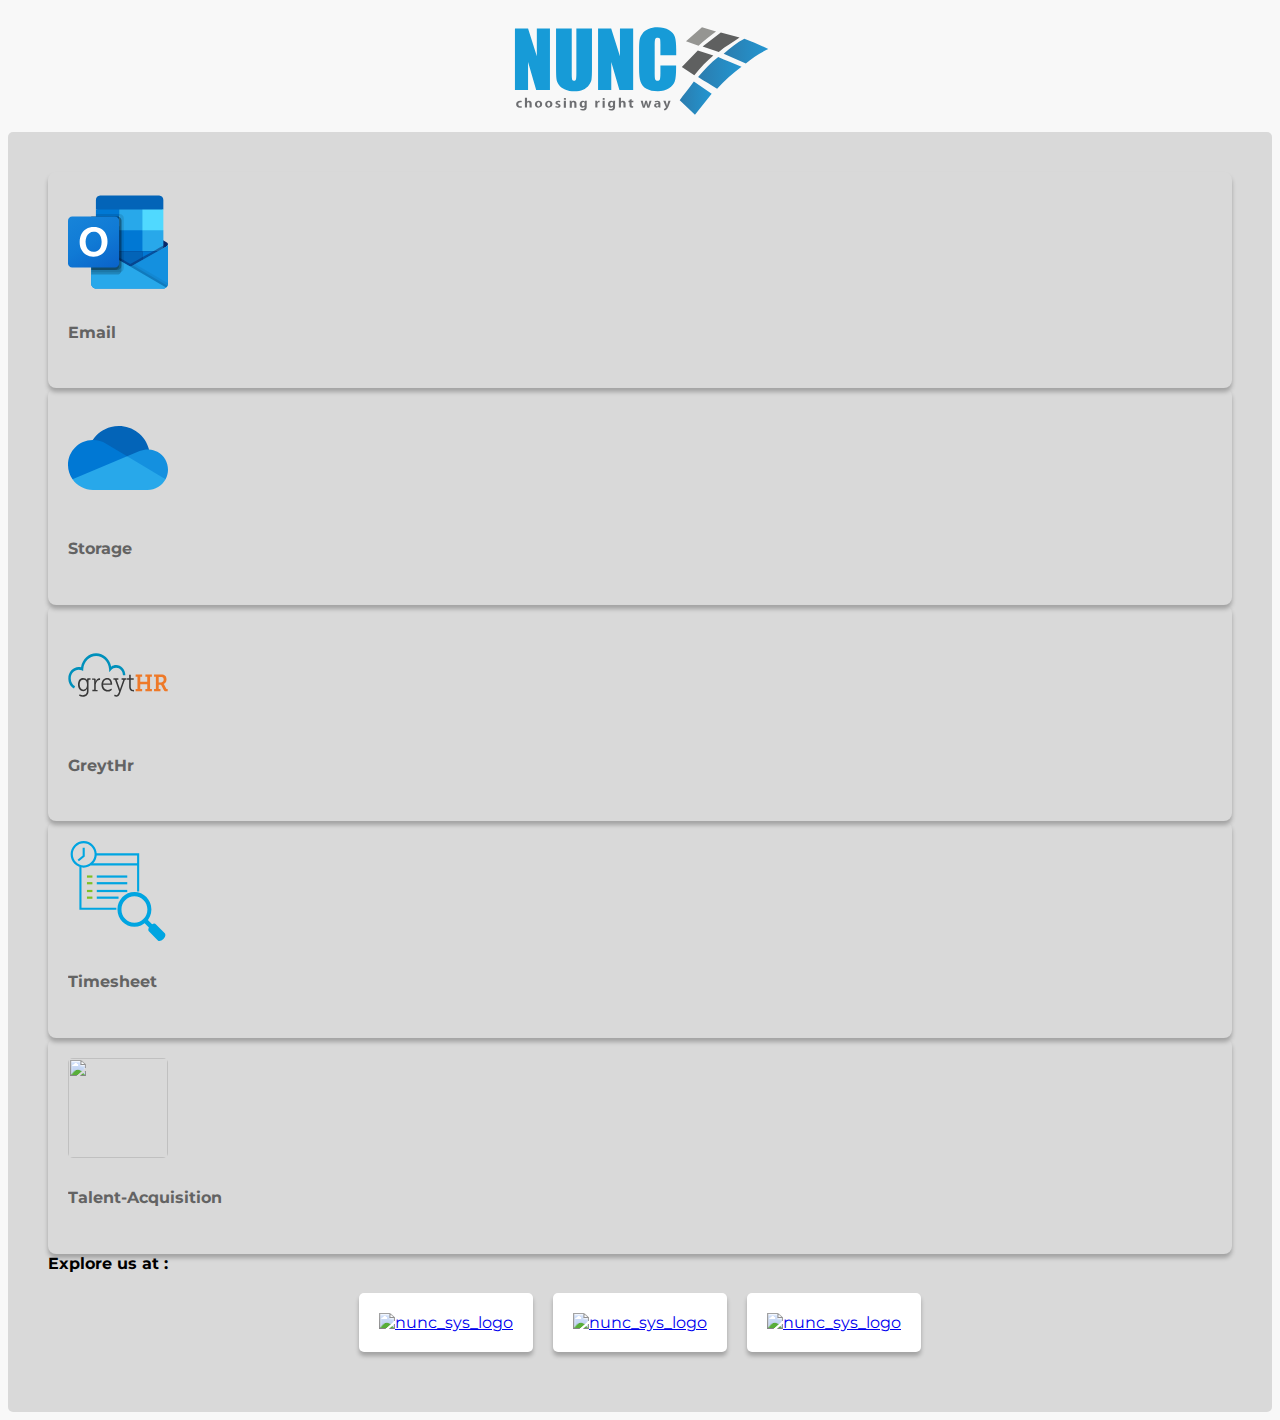
==== index.html @ e70e4e6d "initial commit" ====
<!DOCTYPE html>
<html lang="en">

<head>
    <meta charset="UTF-8">
    <meta http-equiv="X-UA-Compatible" content="IE=edge">
    <meta name="viewport" content="width=device-width, initial-scale=1.0">
    <title>Nunc Dashboard</title>

    <link href="https://cdn.jsdelivr.net/npm/bootstrap@5.1.3/dist/css/bootstrap.min.css" rel="stylesheet"
        integrity="sha384-1BmE4kWBq78iYhFldvKuhfTAU6auU8tT94WrHftjDbrCEXSU1oBoqyl2QvZ6jIW3" crossorigin="anonymous">
    <link rel="preconnect" href="https://fonts.googleapis.com">
    <link rel="preconnect" href="https://fonts.gstatic.com" crossorigin>
    <link href="https://fonts.googleapis.com/css2?family=Montserrat&display=swap" rel="stylesheet">
    <link rel="stylesheet" href="./style.css">
</head>

<body>
    <div class="container">
        <header>
            <a class="nunc-logo" href="https://www.nuncsystems.com/" target="_blank">
                <img src="./images/icons/nunc_sys_logo.svg" alt="nunc_sys_logo">
            </a>
        </header>

        <main>
            <div class="bg-container">
                <div class="row">
                    <div class="col-md-8 ">
                        <div class="row mb-0 mb-md-4">
                            <div class="col-md-4 ">
                                <div class="card" onclick="window.open('http://email.nuncsystems.com','_blank')">
                                    <img class="tool-icon" src="./images/icons/ms_office_outlook.svg"
                                        alt="ms_office_outlook">
                                    <h5 class="text-center mt-3 tool-name"> Email</h5>
                                    <div class="open">
                                        <h5 class="text-center mt-3 open-text"> Email</h5>
                                        <h6 class="caption open-text">Outlook to look in</h6>
                                        <div class="link">
                                            <a href=""><img src="https://www.nuncsystems.com/img/external-link.png"
                                                    alt="external-link"></a>
                                        </div>
                                    </div>
                                </div>
                            </div>
                            <div class="col-md-4 ">
                                <div class="card"
                                    onclick="window.open('https://nuncsystems-my.sharepoint.com/','_blank')">
                                    <img class="tool-icon" src="./images/icons/ms_office_one_drive.svg"
                                        alt="external-link">
                                    <h5 class="text-center mt-3 tool-name">Storage</h5>
                                    <div class="open">
                                        <h5 class="text-center mt-3 open-text"> Storage</h5>
                                        <h6 class="caption open-text">Access your data</h6>
                                        <div class="link">
                                            <a href=""><img src="https://www.nuncsystems.com/img/external-link.png"
                                                    alt="external-link"></a>
                                        </div>
                                    </div>
                                </div>
                            </div>
                            <div class="col-md-4 ">
                                <div class=" card" onclick="window.open('https://nuncsys.greythr.com/','_blank')">
                                    <img class="tool-icon" src="./images/icons/grey_hr.svg" alt="">
                                    <h5 class="text-center mt-3 tool-name">GreytHr</h5>
                                    <div class="open">
                                        <h5 class="text-center mt-3 open-text">GreytHr</h5>
                                        <h6 class="caption open-text">Plan your things</h6>
                                        <div class="link">
                                            <a href=""><img src="https://www.nuncsystems.com/img/external-link.png"
                                                    alt="external-link"></a>
                                        </div>
                                    </div>
                                </div>
                            </div>

                        </div>
                        <div class="row">
                            <div class="col-md-4 ">
                                <div class=" card" onclick="window.open('timesheet.html','_blank')">
                                    <img class="tool-icon" src="./images/icons/timesheet.svg" alt="">
                                    <h5 class="text-center mt-3 tool-name">Timesheet</h5>
                                    <div class="open">
                                        <h5 class="text-center mt-3 open-text">Timesheet</h5>
                                        <h6 class="caption open-text">Track your work</h6>
                                        <div class="link">
                                            <a href=""><img src="https://www.nuncsystems.com/img/external-link.png"
                                                    alt="external-link"></a>
                                        </div>
                                    </div>
                                </div>
                            </div>
                            <div class="col-md-4 ">
                                <div class="card"
                                    onclick="window.open('https://nuncsystems.freshteam.com/home','_blank')">
                                    <img class="tool-icon"
                                        src="http://login.nuncsystems.com/images/icons/talent-acquisition.png" alt="">
                                    <h5 class="text-center mt-3 tool-name">Talent-Acquisition</h5>
                                    <div class="open">
                                        <h5 class="text-center open-text">Talent-Acquisition</h5>
                                        <h6 class="caption open-text">Join us</h6>
                                        <div class="link">
                                            <a href=""><img src="https://www.nuncsystems.com/img/external-link.png"
                                                    alt="external-link"></a>
                                        </div>
                                    </div>
                                </div>
                            </div>

                        </div>

                    </div>

                    <div class="col-md-4  divider">

                            <div class="social-text text-center">
                                <h4>Explore us at :</h4>
                            </div>
                            <div id="social-media">

                                <div class="icon">
                                    <a href="https://www.facebook.com/NuncSystems/" target="_blank">
                                        <img class="sm-icon"
                                            src="https://www.nuncsystems.com/img/social-media/facebook.png"
                                            alt="nunc_sys_logo">
                                    </a>

                                </div>
                                <div class="icon">
                                    <a href="https://twitter.com/NUNCSYSTEMS" target="_blank">
                                        <img class="sm-icon"
                                            src="https://www.nuncsystems.com/img/social-media/twitter.png"
                                            alt="nunc_sys_logo">
                                    </a>
                                </div>
                                <div class="icon">
                                    <a href="https://www.linkedin.com/company/nunc-systems-pvt-ltd/about/"
                                        target="_blank">
                                        <img class="sm-icon"
                                            src="https://www.nuncsystems.com/img/social-media/linkedin.png"
                                            alt="nunc_sys_logo">
                                    </a>
                                </div>
                            </div>
                    </div>
                </div>

            </div>
    </div>
    </main>
    </div>
</body>

</html>
---- style.css ----
body {
  background: #f8f8f8;
  font-family: "Montserrat", sans-serif;
}

.bg-container {
  background: #D9D9D9;
  /* border: 2px solid #D9D9D9; */
  border-radius: 5px;
  padding: 40px;
}

a {
  display: inline-block;
}

#social-media {
  display: flex;
  justify-content: center;
  

}

.social-text {
  font-weight: 900;
  position: relative;
  font-size: 1rem;
  z-index: 1;
}

.icon {
  margin: 20px 10px ;
  padding: 20px;
  background: white;
  border-radius: 5px;
  box-shadow: 0 4px 4px 0 rgb(0 0 0 / 25%);
  
}
.png-icon {
  display: flex;
  justify-content: center;
  padding: 8px;
  border-radius: 5px;
  border-style: dotted;
  border-color: #f8f8f8;
}
.nunc-logo {
  display: block;
  text-align: center;
}

.nunc-logo img {
  height: 70px;
  margin: 10px 0;
  text-align: center;
}

.card {
  padding: 20px;
  border: none;
  position: relative;
  border-radius: 8px;
  box-shadow: 0 4px 4px 0 rgba(0, 0, 0, 0.25);
  transition: all 0.3s ease-in-out, background 0s, color 0s, border-color 0s;
  cursor: pointer;
  overflow: hidden;
  min-width: 100px;
  margin-bottom: 20px;
}

.card:hover .tool-name {
  visibility: hidden;
 
}

.open {
  position: absolute;
  left: 0;
  display: grid;
  border-radius: 8px;
  place-content: center;
  height: 100%;
  width: 100%;
  bottom: -100%;
  background: rgba(0, 0, 0, 0.5);
  transition: all 1s ease-in-out;
}

.open .open-text {
  font-weight: 900;
  color: #fff;
  text-align: center;
}

.open .link {
  position: absolute;
  display: flex;
  right: 0;
  top: 0;
  color: #fff;
}

.link img {
  height: 50px;
  padding: 10px;
}

.card:hover .open {
  visibility: visible;
  -webkit-box-transform: translate(0, 100%);
  transform: translate(0, -100%);
  
}

.tool-icon {
  height: 100px;
  width: 100px;
  margin: 0 auto;
  border-radius: 5px;
  border-color: #f8f8f8;
}

.tool-name {
  color: #636363;
  font-size: 1rem;
  text-overflow: ellipsis;
  white-space: nowrap;
  overflow: hidden;
}
.nav-icon {
  width: 25px;
}

.social-text h4 {
  /* background: #d9d9d9; */
  margin: 0 auto;
  border-radius: 5px;
}
.divider {
  position: relative;
}


@media (min-width: 786px) {
  .nunc-logo img {
    height: 100px;
  }
  .tool-name {
    font-size: medium;
  }
  .card{
    margin-bottom: 0;
  }
}

@media screen and (max-width: 991px) {
 
  .icon {
    margin: 8px 6px;
    padding: 8px;
  }
}

@media screen and (min-width: 768px) and (max-width: 991px) {

  .tool-icon {
    width: 100%;
  }
  
  #social-media {
    justify-content: center;
    flex-direction: column;
    align-items: center;
  }
  
}
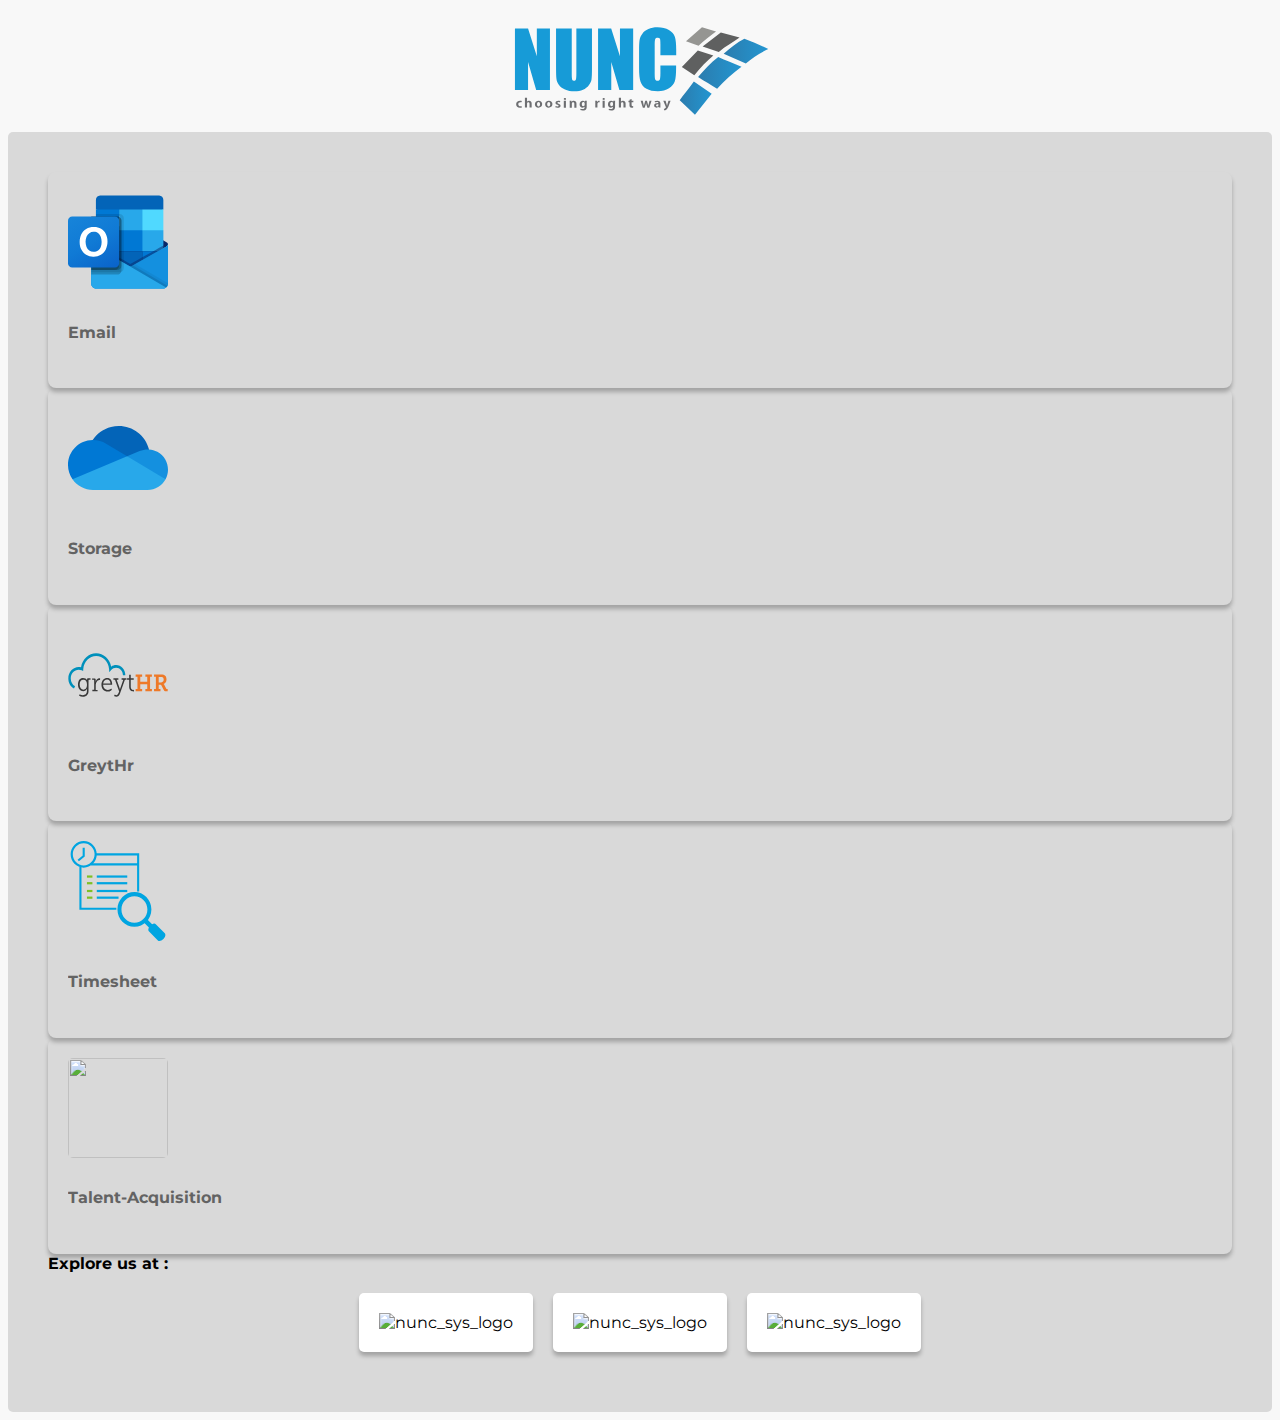
==== commit 22766e60: "changes in social media click area" ====
--- a/index.html
+++ b/index.html
@@ -118,28 +118,23 @@
                             </div>
                             <div id="social-media">
 
-                                <div class="icon">
-                                    <a href="https://www.facebook.com/NuncSystems/" target="_blank">
-                                        <img class="sm-icon"
+                                <div class="icon"onclick="window.open( 'https://www.facebook.com/NuncSystems/', '_blank')">
+                                
+                                        <img
                                             src="https://www.nuncsystems.com/img/social-media/facebook.png"
                                             alt="nunc_sys_logo">
-                                    </a>
+                                    
 
                                 </div>
-                                <div class="icon">
-                                    <a href="https://twitter.com/NUNCSYSTEMS" target="_blank">
-                                        <img class="sm-icon"
+                                <div class="icon"onclick="window.open( 'https://twitter.com/NUNCSYSTEMS', '_blank')">
+                                        <img 
                                             src="https://www.nuncsystems.com/img/social-media/twitter.png"
                                             alt="nunc_sys_logo">
-                                    </a>
                                 </div>
-                                <div class="icon">
-                                    <a href="https://www.linkedin.com/company/nunc-systems-pvt-ltd/about/"
-                                        target="_blank">
-                                        <img class="sm-icon"
+                                <div class="icon"onclick="window.open( 'https://www.linkedin.com/company/nunc-systems-pvt-ltd/about/', '_blank')">
+                                        <img 
                                             src="https://www.nuncsystems.com/img/social-media/linkedin.png"
                                             alt="nunc_sys_logo">
-                                    </a>
                                 </div>
                             </div>
                     </div>
--- a/style.css
+++ b/style.css
@@ -34,7 +34,7 @@
   background: white;
   border-radius: 5px;
   box-shadow: 0 4px 4px 0 rgb(0 0 0 / 25%);
-  
+  cursor: pointer;
 }
 .png-icon {
   display: flex;
